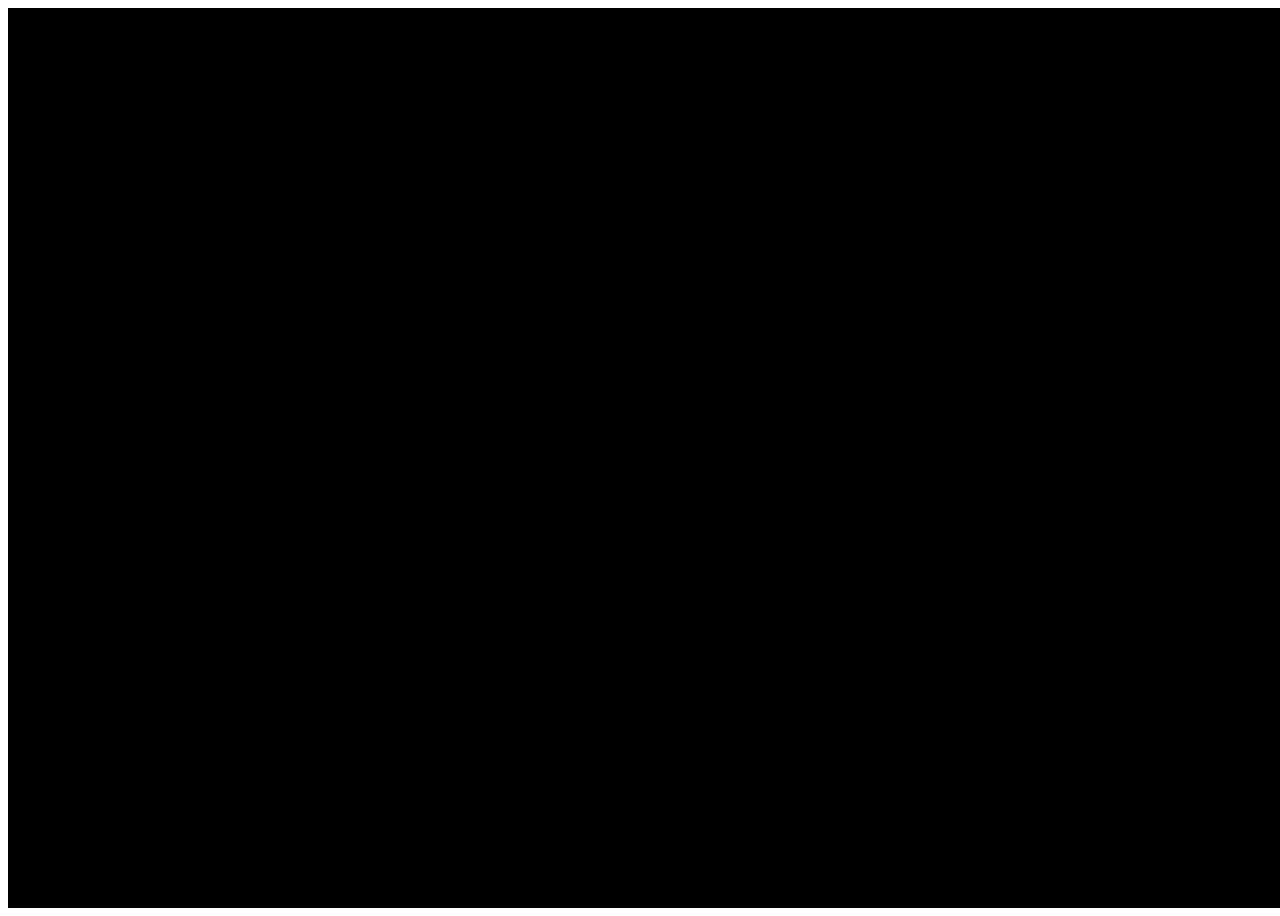
==== Assignment/Assignment/index.html @ 05ff1124 "update" ====
﻿<!DOCTYPE html>

<html lang="en">
<head>
    <meta charset="utf-8" />
    <title>Project</title>
    <link rel="stylesheet" href="app.css" type="text/css" />
    <script src="phaser.js"></script>
    <script src="app.js"></script>
    <script src="MainMenu.js"></script>
    
</head>
<body>
    <div id="content"></div>
</body>
</html>
---- Assignment/Assignment/app.css ----
﻿body {
    font-family: 'Segoe UI', sans-serif;
}

span {
    font-style: italic;
}
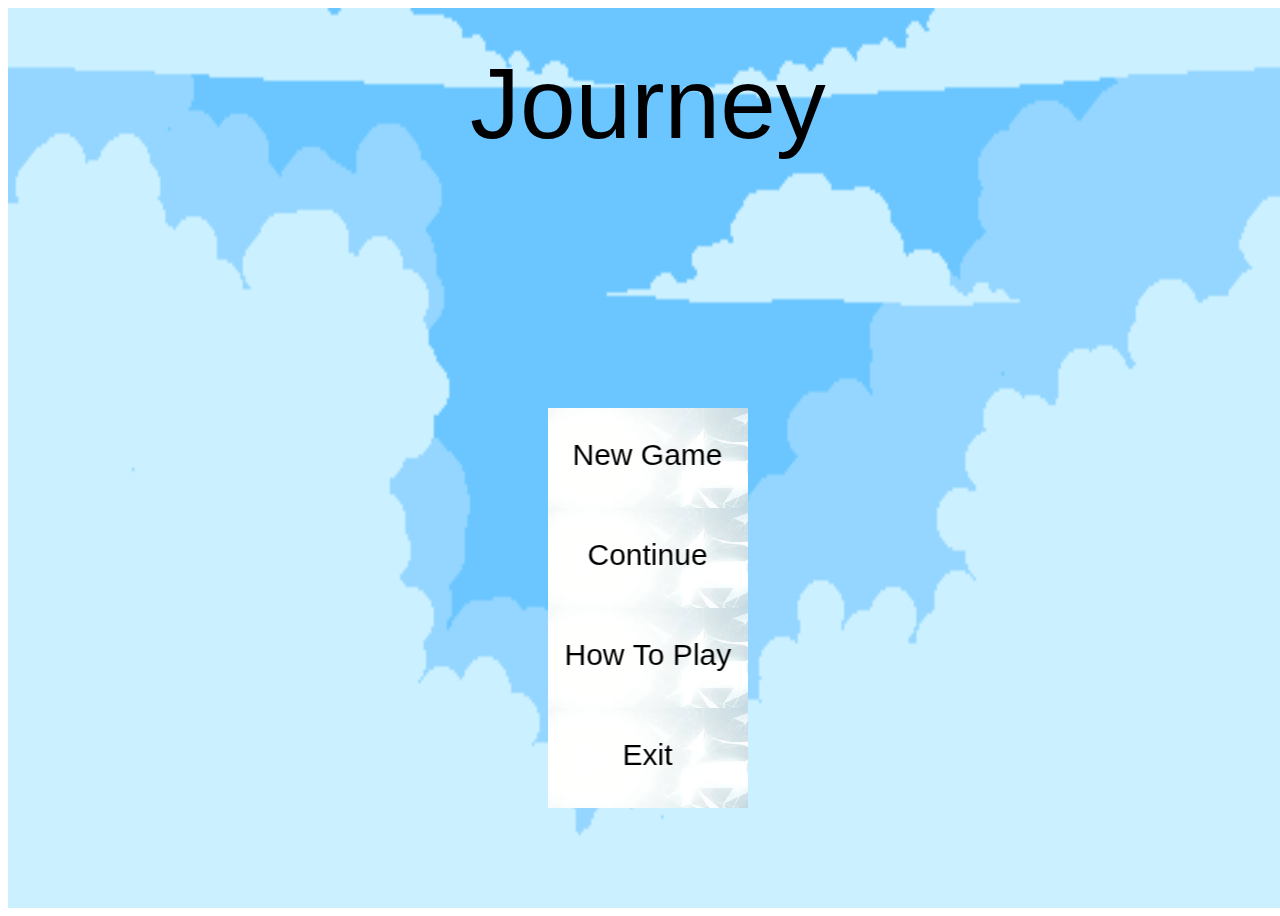
==== commit fa5cf785: "update" ====
--- a/Assignment/Assignment/index.html
+++ b/Assignment/Assignment/index.html
@@ -6,9 +6,9 @@
     <title>Project</title>
     <link rel="stylesheet" href="app.css" type="text/css" />
     <script src="phaser.js"></script>
-    <script src="app.js"></script>
-    <script src="MainMenu.js"></script>
-    
+    <script src="Stage1.js"></script>
+    <script src="Menu.js"></script>
+    <script src="Game.js"></script>  
 </head>
 <body>
     <div id="content"></div>
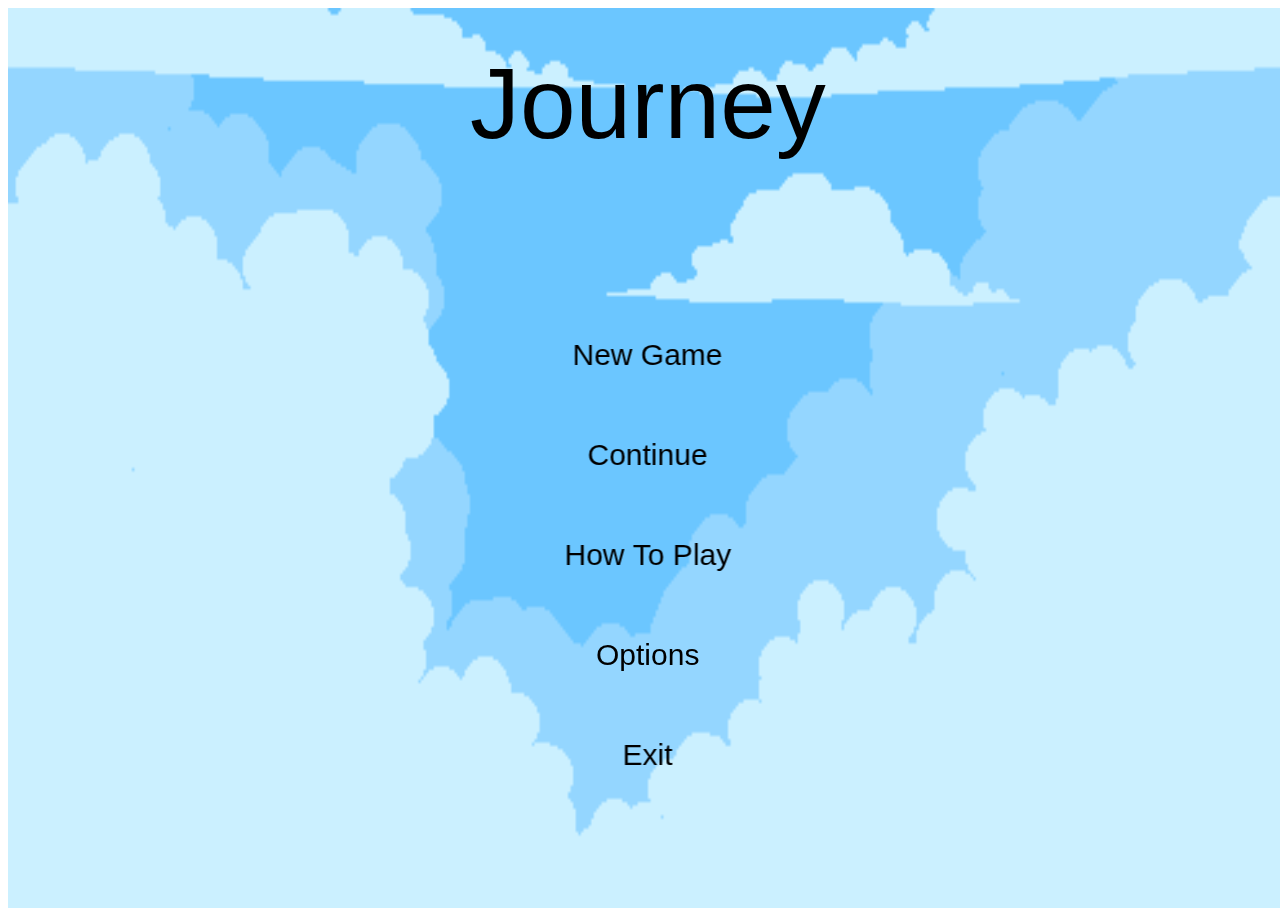
==== commit ae3c8c06: "load map" ====
--- a/Assignment/Assignment/index.html
+++ b/Assignment/Assignment/index.html
@@ -6,6 +6,7 @@
     <title>Project</title>
     <link rel="stylesheet" href="app.css" type="text/css" />
     <script src="phaser.js"></script>
+    <script src="Stage2.js"></script>
     <script src="Stage1.js"></script>
     <script src="Menu.js"></script>
     <script src="Game.js"></script>  
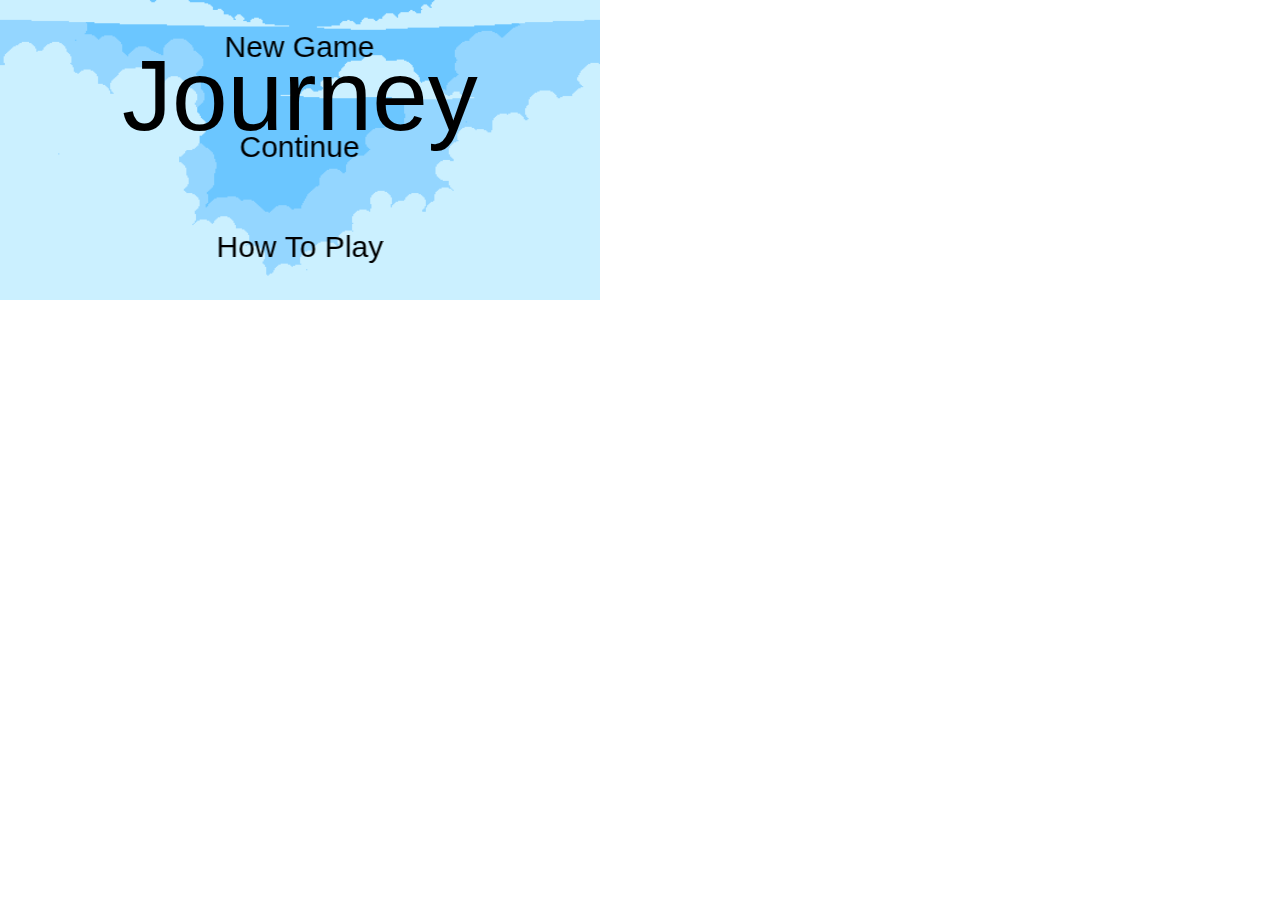
==== commit df646934: "update" ====
--- a/Assignment/Assignment/index.html
+++ b/Assignment/Assignment/index.html
@@ -6,6 +6,7 @@
     <title>Project</title>
     <link rel="stylesheet" href="app.css" type="text/css" />
     <script src="phaser.js"></script>
+    <script src="Lose.js"></script>
     <script src="Stage2.js"></script>
     <script src="Stage1.js"></script>
     <script src="Menu.js"></script>
--- a/Assignment/Assignment/app.css
+++ b/Assignment/Assignment/app.css
@@ -1,7 +1,7 @@
-﻿body {
-    font-family: 'Segoe UI', sans-serif;
+﻿html, body, div{
+	margin: 0; 
+	padding: 0;
+	font-size: 100%; 
+	vertical-align: baseline; 
+	border: 0;
 }
-
-span {
-    font-style: italic;
-}
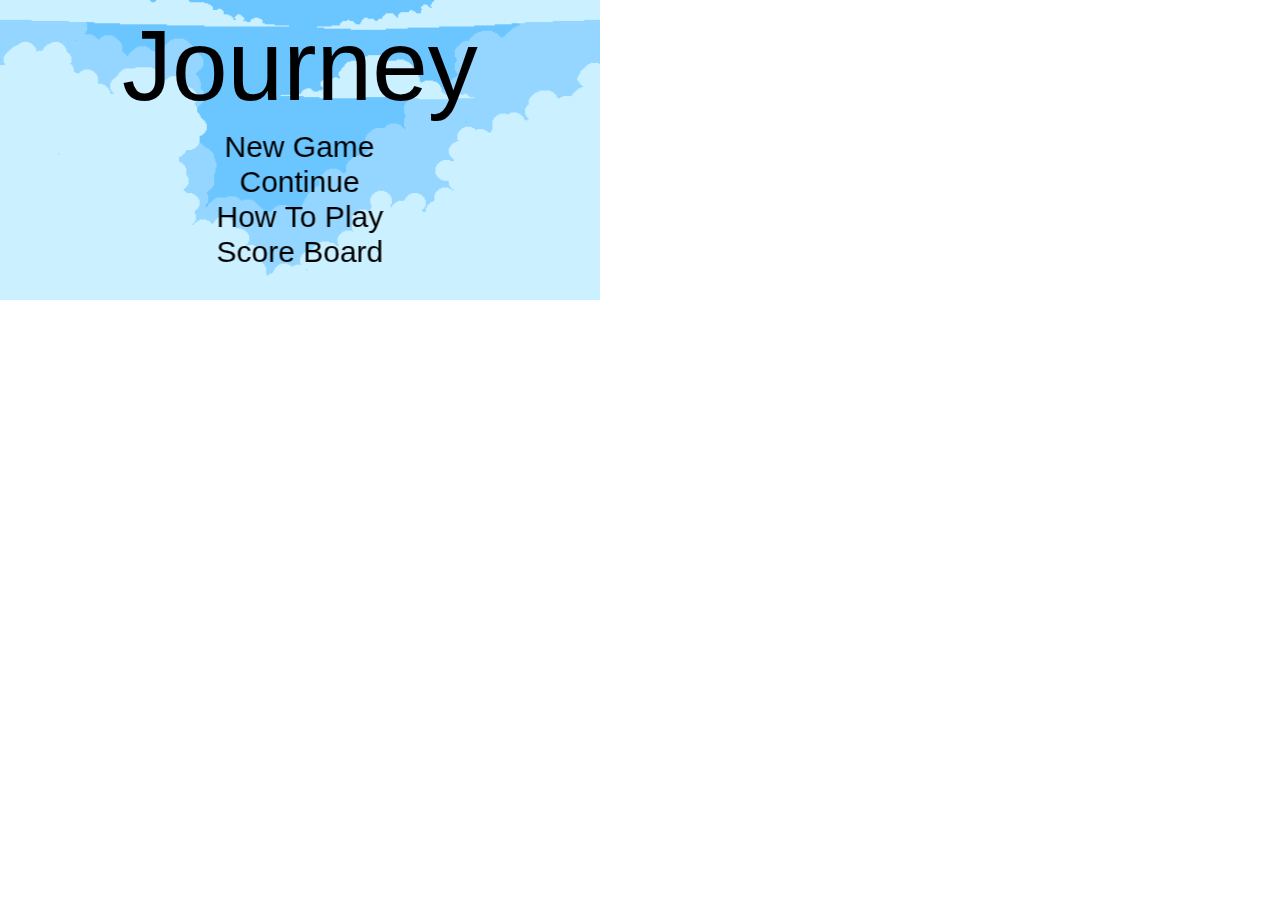
==== commit 3faad196: "add scoreboard" ====
--- a/Assignment/Assignment/index.html
+++ b/Assignment/Assignment/index.html
@@ -6,6 +6,8 @@
     <title>Project</title>
     <link rel="stylesheet" href="app.css" type="text/css" />
     <script src="phaser.js"></script>
+    <script src="ScoreBoard.js"></script>
+    <script src="Win.js"></script>
     <script src="Lose.js"></script>
     <script src="Stage2.js"></script>
     <script src="Stage1.js"></script>
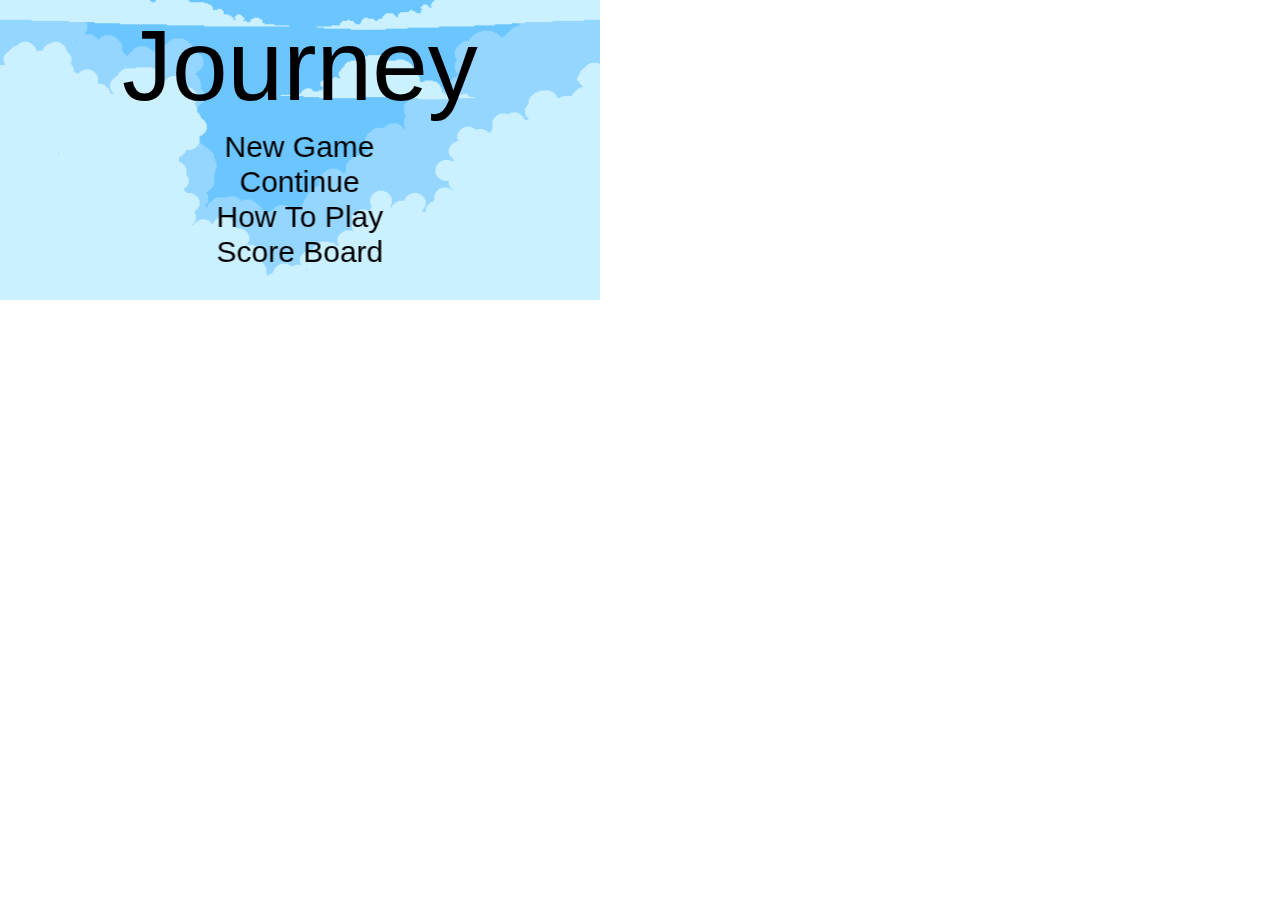
==== commit a05d27c6: "pause game" ====
--- a/Assignment/Assignment/index.html
+++ b/Assignment/Assignment/index.html
@@ -6,7 +6,6 @@
     <title>Project</title>
     <link rel="stylesheet" href="app.css" type="text/css" />
     <script src="phaser.js"></script>
-    <script src="ScoreBoard.js"></script>
     <script src="Win.js"></script>
     <script src="Lose.js"></script>
     <script src="Stage2.js"></script>
